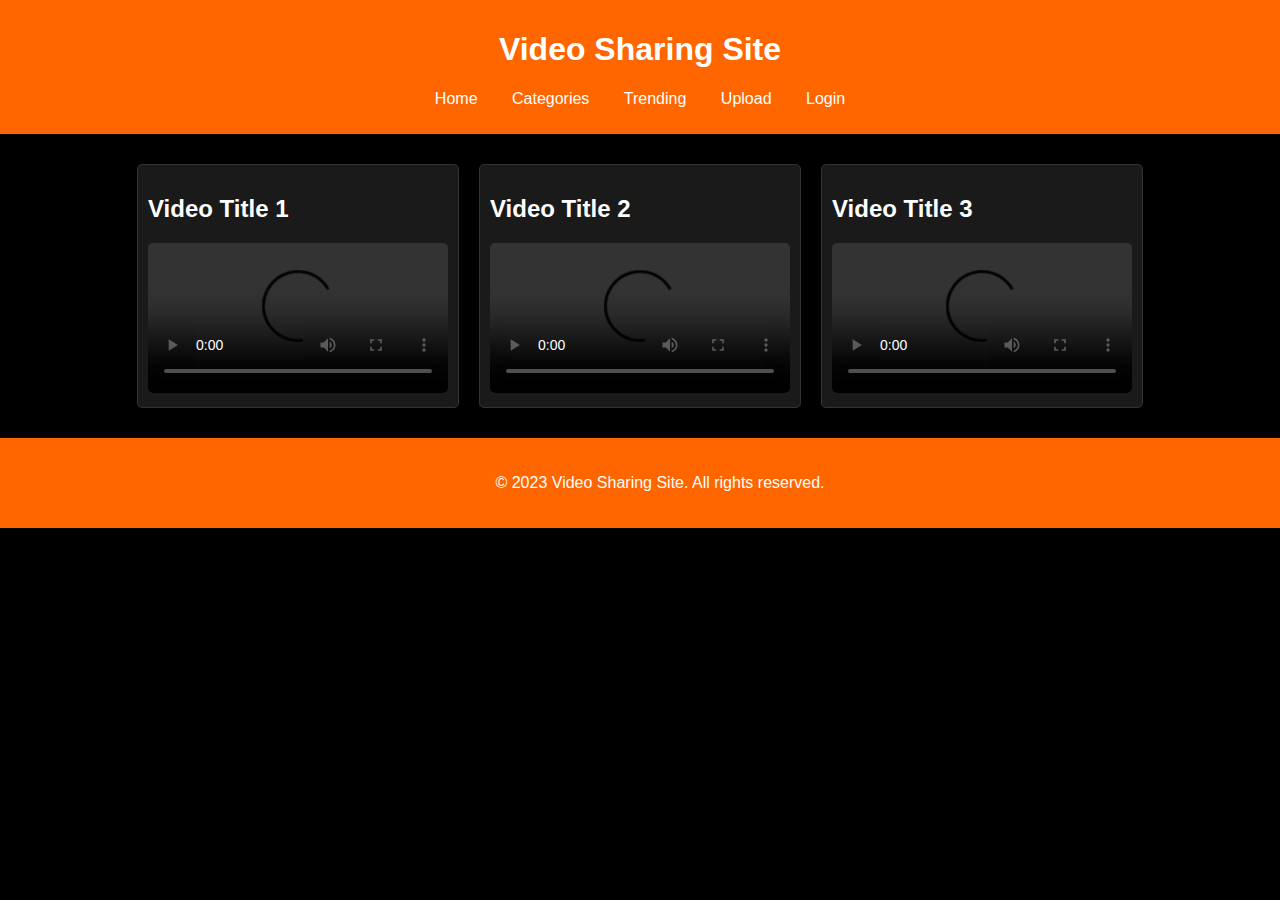
==== vipi/index.html @ 05912a2e "first publish!" ====
<!DOCTYPE html>
<html lang="en">
<head>
    <meta charset="UTF-8">
    <meta name="viewport" content="width=device-width, initial-scale=1.0">
    <title>Video Sharing Site</title>
    <link rel="stylesheet" href="style.css"> <!-- Updated to style.css -->
</head>
<body>
    <header>
        <h1>Video Sharing Site</h1>
        <nav>
            <ul>
                <li><a href="#">Home</a></li>
                <li><a href="#">Categories</a></li>
                <li><a href="#">Trending</a></li>
                <li><a href="#">Upload</a></li>
                <li><a href="#">Login</a></li>
            </ul>
        </nav>
    </header>
    <main>
        <section class="video-gallery">
            <article class="video">
                <h2>Video Title 1</h2>
                <video controls>
                    <source src="video1.mp4" type="video/mp4">
                    Your browser does not support the video tag.
                </video>
            </article>
            <article class="video">
                <h2>Video Title 2</h2>
                <video controls>
                    <source src="video2.mp4" type="video/mp4">
                    Your browser does not support the video tag.
                </video>
            </article>
            <article class="video">
                <h2>Video Title 3</h2>
                <video controls>
                    <source src="video3.mp4" type="video/mp4">
                    Your browser does not support the video tag.
                </video>
            </article>
        </section>
    </main>
    <footer>
        <p>&copy; 2023 Video Sharing Site. All rights reserved.</p>
    </footer>
</body>
</html>
---- vipi/style.css ----
body {
    font-family: Arial, sans-serif;
    margin: 0;
    padding: 0;
    background-color: #000; /* Black background */
    color: #fff; /* White text */
}

header {
    background: #ff6600; /* Orange header */
    color: #fff;
    padding: 10px 0;
    text-align: center;
}

nav ul {
    list-style: none;
    padding: 0;
}

nav ul li {
    display: inline;
    margin: 0 15px;
}

nav ul li a {
    color: #fff;
    text-decoration: none;
}

.video-gallery {
    display: flex;
    flex-wrap: wrap;
    justify-content: center;
    padding: 20px;
}

.video {
    background: #1a1a1a; /* Dark gray for video cards */
    border: 1px solid #333; /* Darker border */
    border-radius: 5px;
    margin: 10px;
    padding: 10px;
    width: 300px;
    box-shadow: 0 2px 5px rgba(0, 0, 0, 0.5);
}

video {
    width: 100%;
    border-radius: 5px;
}

footer {
    text-align: center;
    padding: 20px;
    background: #ff6600; /* Orange footer */
    color: #fff;
    position: relative;
    bottom: 0;
    width: 100%;
}
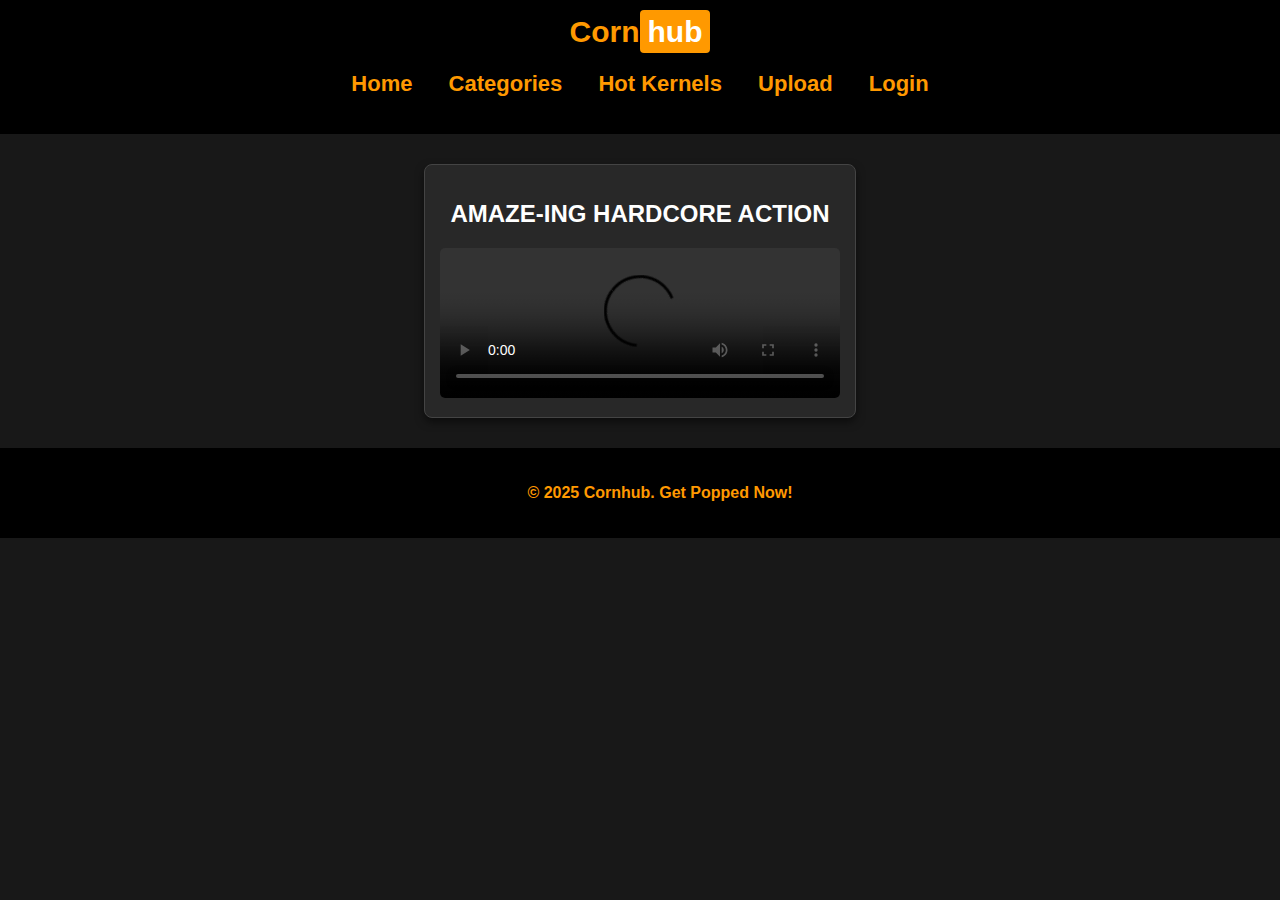
==== commit 02e30e48: "third commit" ====
--- a/vipi/index.html
+++ b/vipi/index.html
@@ -3,17 +3,17 @@
 <head>
     <meta charset="UTF-8">
     <meta name="viewport" content="width=device-width, initial-scale=1.0">
-    <title>Video Sharing Site</title>
-    <link rel="stylesheet" href="style.css"> <!-- Updated to style.css -->
+    <title>Cornhub - Get Popped Now</title>
+    <link rel="stylesheet" href="style.css"> 
 </head>
 <body>
     <header>
-        <h1>Video Sharing Site</h1>
+        <div class="logo">Corn<span>hub</span></div>
         <nav>
             <ul>
                 <li><a href="#">Home</a></li>
                 <li><a href="#">Categories</a></li>
-                <li><a href="#">Trending</a></li>
+                <li><a href="#">Hot Kernels</a></li>
                 <li><a href="#">Upload</a></li>
                 <li><a href="#">Login</a></li>
             </ul>
@@ -22,30 +22,16 @@
     <main>
         <section class="video-gallery">
             <article class="video">
-                <h2>Video Title 1</h2>
+                <h2>AMAZE-ING HARDCORE ACTION</h2>
                 <video controls>
-                    <source src="video1.mp4" type="video/mp4">
-                    Your browser does not support the video tag.
-                </video>
-            </article>
-            <article class="video">
-                <h2>Video Title 2</h2>
-                <video controls>
-                    <source src="video2.mp4" type="video/mp4">
-                    Your browser does not support the video tag.
-                </video>
-            </article>
-            <article class="video">
-                <h2>Video Title 3</h2>
-                <video controls>
-                    <source src="video3.mp4" type="video/mp4">
+                    <source src="https://samplelib.com/lib/preview/mp4/sample-5s.mp4" type="video/mp4">
                     Your browser does not support the video tag.
                 </video>
             </article>
         </section>
     </main>
     <footer>
-        <p>&copy; 2023 Video Sharing Site. All rights reserved.</p>
+        <p>&copy; 2025 Cornhub. Get Popped Now!</p>
     </footer>
 </body>
-</html>+</html>
--- a/vipi/style.css
+++ b/vipi/style.css
@@ -2,20 +2,34 @@
     font-family: Arial, sans-serif;
     margin: 0;
     padding: 0;
-    background-color: #000; /* Black background */
+    background-color: #181818; /* Dark background */
     color: #fff; /* White text */
 }
 
 header {
-    background: #ff6600; /* Orange header */
-    color: #fff;
-    padding: 10px 0;
+    background: #000; /* Black header */
+    color: #ff9900; /* Orange text */
+    padding: 15px 0;
     text-align: center;
+    font-size: 22px;
+}
+
+.logo {
+    font-size: 30px;
+    font-weight: bold;
+}
+
+.logo span {
+    color: #fff; /* White "hub" part */
+    background: #ff9900; /* Orange background */
+    padding: 5px 8px;
+    border-radius: 4px;
 }
 
 nav ul {
     list-style: none;
     padding: 0;
+    text-align: center;
 }
 
 nav ul li {
@@ -24,25 +38,26 @@
 }
 
 nav ul li a {
-    color: #fff;
+    color: #ff9900;
     text-decoration: none;
+    font-weight: bold;
 }
 
 .video-gallery {
     display: flex;
-    flex-wrap: wrap;
     justify-content: center;
     padding: 20px;
 }
 
 .video {
-    background: #1a1a1a; /* Dark gray for video cards */
-    border: 1px solid #333; /* Darker border */
-    border-radius: 5px;
+    background: #282828; /* Dark gray for video cards */
+    border: 1px solid #444;
+    border-radius: 8px;
     margin: 10px;
-    padding: 10px;
-    width: 300px;
-    box-shadow: 0 2px 5px rgba(0, 0, 0, 0.5);
+    padding: 15px;
+    width: 400px;
+    box-shadow: 0 4px 8px rgba(0, 0, 0, 0.5);
+    text-align: center;
 }
 
 video {
@@ -53,9 +68,10 @@
 footer {
     text-align: center;
     padding: 20px;
-    background: #ff6600; /* Orange footer */
-    color: #fff;
+    background: #000;
+    color: #ff9900;
+    font-weight: bold;
     position: relative;
     bottom: 0;
     width: 100%;
-}+}
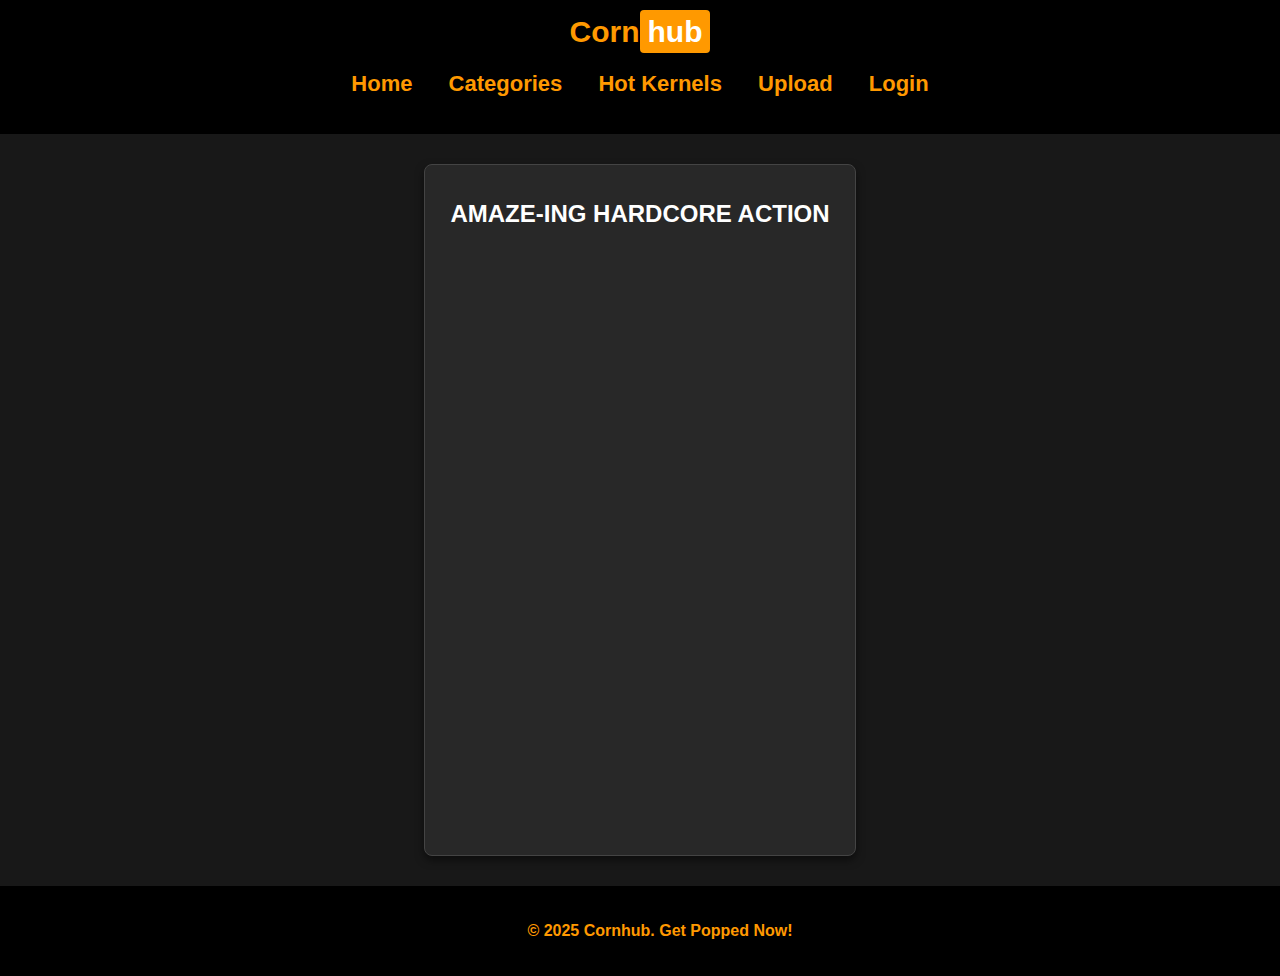
==== commit e8ff97d7: "Update index.html" ====
--- a/vipi/index.html
+++ b/vipi/index.html
@@ -23,10 +23,7 @@
         <section class="video-gallery">
             <article class="video">
                 <h2>AMAZE-ING HARDCORE ACTION</h2>
-                <video controls>
-                    <source src="https://samplelib.com/lib/preview/mp4/sample-5s.mp4" type="video/mp4">
-                    Your browser does not support the video tag.
-                </video>
+                <iframe width="1280" height="588" src="https://www.youtube.com/embed/-6-1Y4MwG9U" title="ASMR EATING BUTTERY CORN ON THE COB WITH BUTTER JUICE JERRY NO TALKING MUKBANG" frameborder="0" allow="accelerometer; autoplay; clipboard-write; encrypted-media; gyroscope; picture-in-picture; web-share" referrerpolicy="strict-origin-when-cross-origin" allowfullscreen></iframe>
             </article>
         </section>
     </main>
